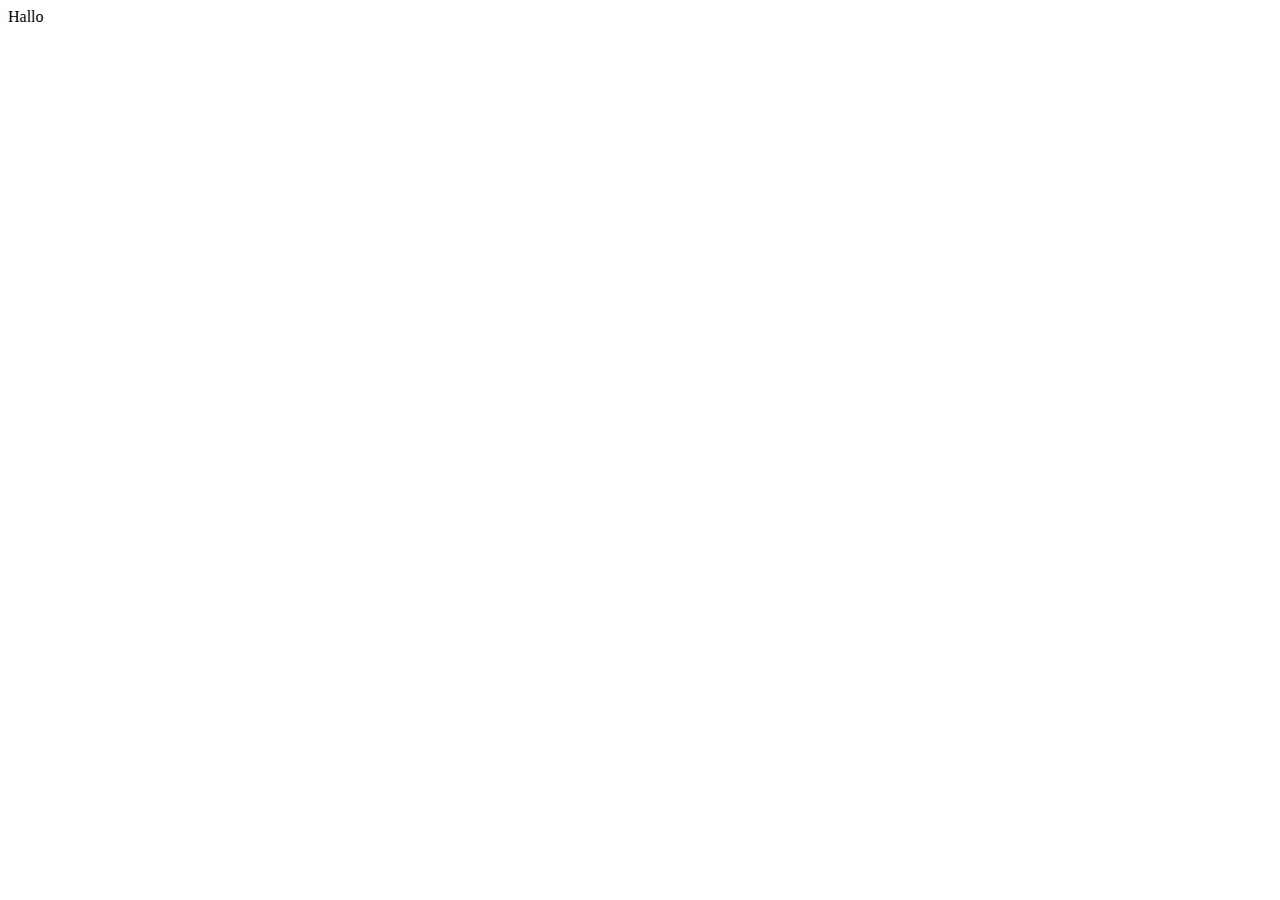
==== Aufgabe_2/Index.html @ 9d939760 "Update Index.html" ====
<!DOCTYPE html>
<html lang="en">
<head>
    <meta charset="UTF-8">
    <meta http-equiv="X-UA-Compatible" content="IE=edge">
    <meta name="viewport" content="width=device-width, initial-scale=1.0">
    <title>Dok</title>
</head>
<body>
    Hallo
</body>
</html>
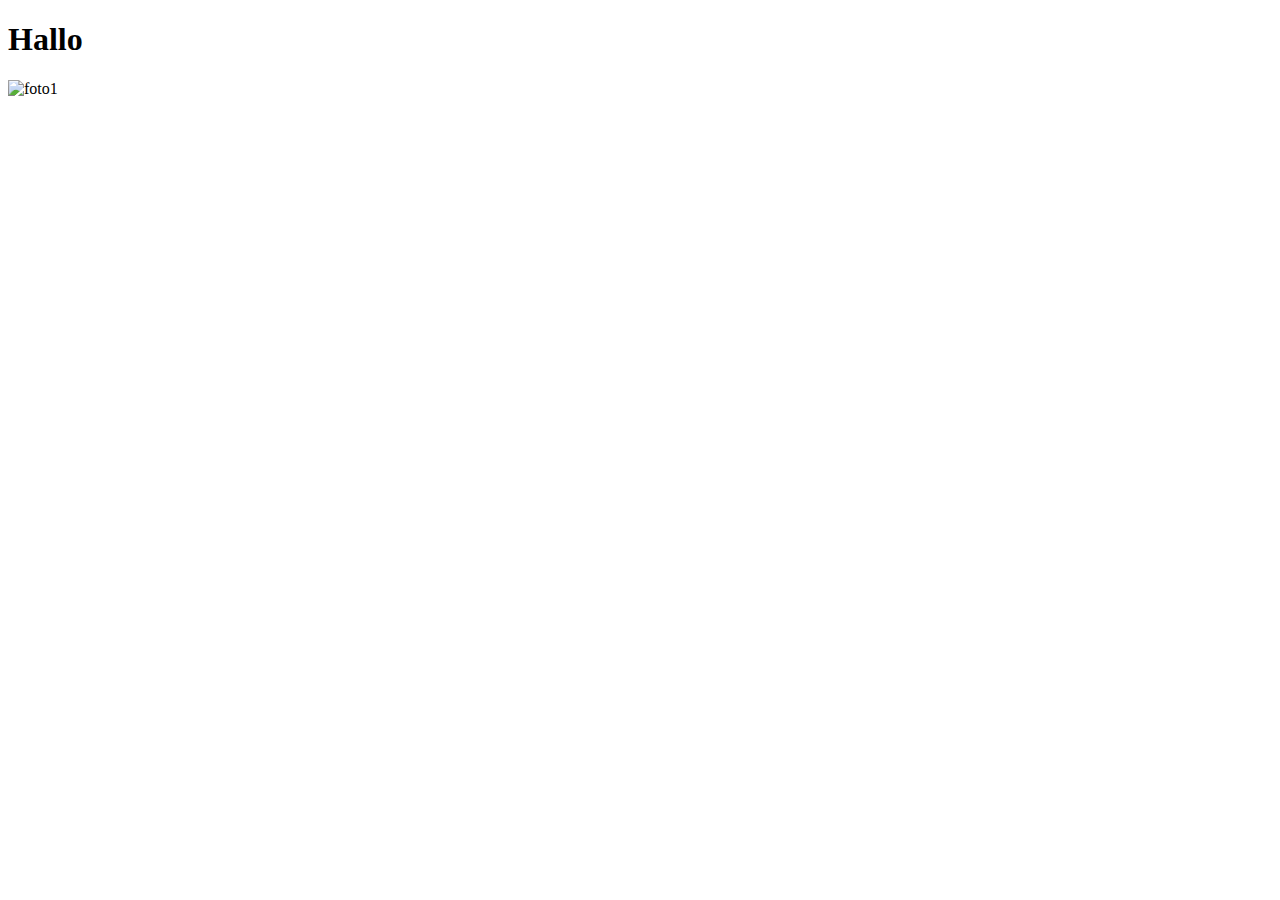
==== commit 866d6f4c: "Update Index.html" ====
--- a/Aufgabe_2/Index.html
+++ b/Aufgabe_2/Index.html
@@ -4,9 +4,10 @@
     <meta charset="UTF-8">
     <meta http-equiv="X-UA-Compatible" content="IE=edge">
     <meta name="viewport" content="width=device-width, initial-scale=1.0">
-    <title>Dok</title>
+    <title>Portfolio</title>
 </head>
 <body>
-    Hallo
+    <h1>Hallo</h1>
+    <img src="foto1.jpg" alt="foto1">
 </body>
 </html>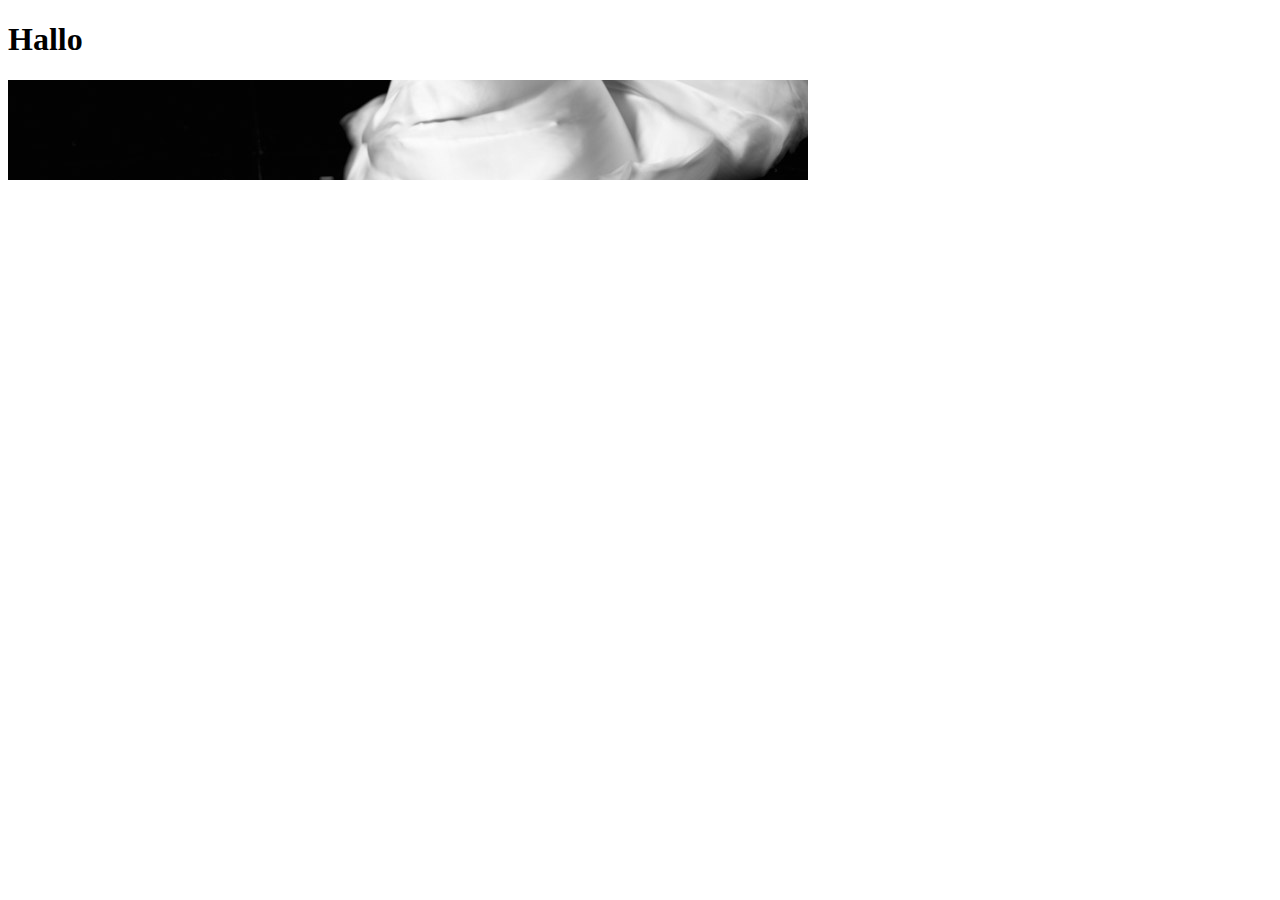
==== commit e0a07ca8: "Update Index.html" ====
--- a/Aufgabe_2/Index.html
+++ b/Aufgabe_2/Index.html
@@ -8,6 +8,6 @@
 </head>
 <body>
     <h1>Hallo</h1>
-    <img src="foto1.jpg" alt="foto1">
+    <img src="./foto1.jpg" alt="foto1">
 </body>
 </html>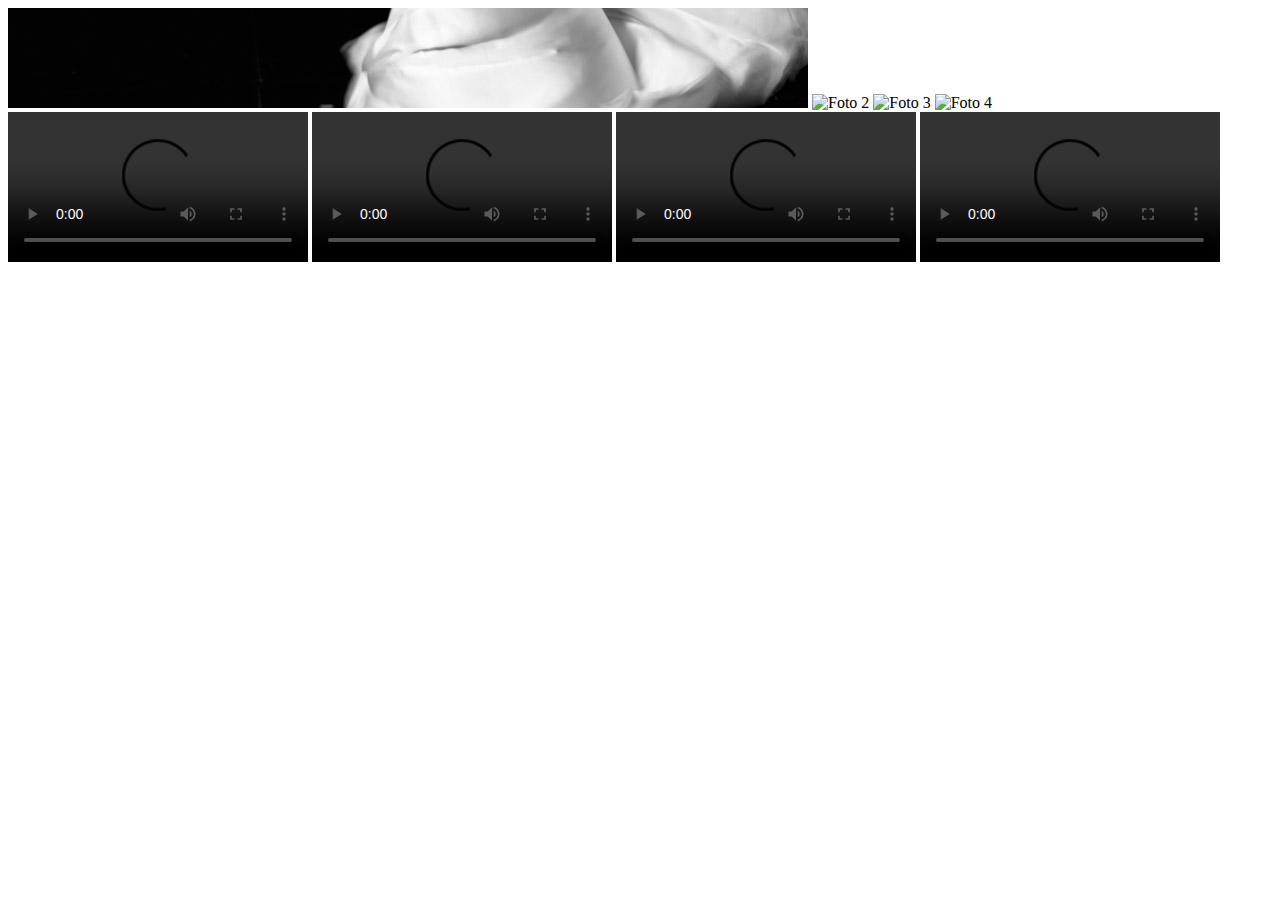
==== commit c68c3b25: "Update Index.html" ====
--- a/Aufgabe_2/Index.html
+++ b/Aufgabe_2/Index.html
@@ -7,7 +7,14 @@
     <title>Portfolio</title>
 </head>
 <body>
-    <h1>Hallo</h1>
-    <img src="./foto1.jpg" alt="foto1">
+    <a href="./foto1_big.jpg">
+    <img src="./foto1.jpg" alt="Foto 1"></a>
+    <img src="./foto2.jpg" alt="Foto 2">
+    <img src="./foto3.jpg" alt="Foto 3">
+    <img src="./foto4.jpg" alt="Foto 4">
+    <video src="./clip1.mp4" controls></video>
+    <video src="./clip2.mp4" controls></video>
+    <video src="./clip3.mp4" controls></video>
+    <video src="./clip4.mp4" controls></video>
 </body>
 </html>